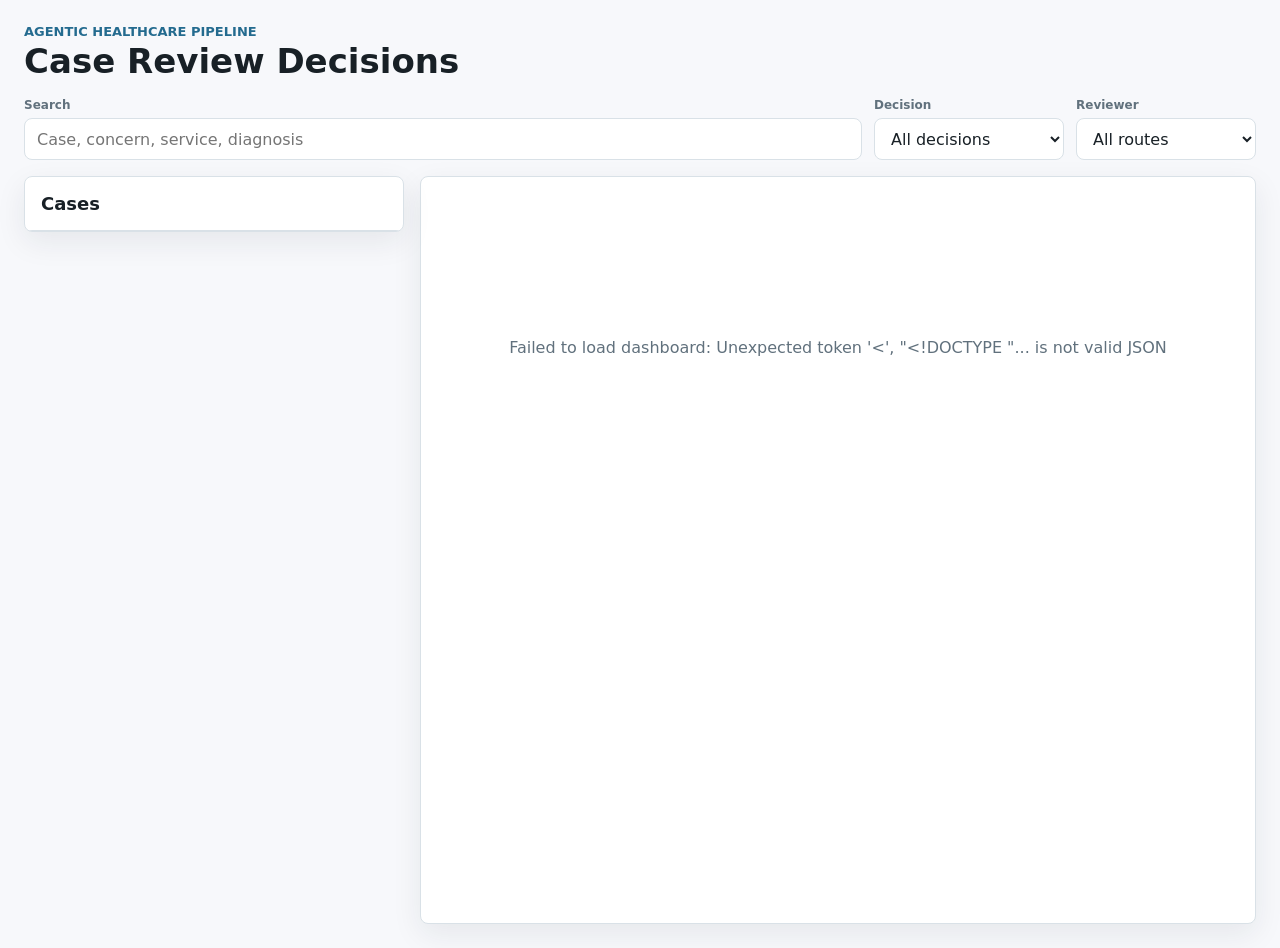
==== Agentic_Framework/ui/index.html @ 031857fd "test" ====
<!doctype html>
<html lang="en">
  <head>
    <meta charset="utf-8">
    <meta name="viewport" content="width=device-width, initial-scale=1">
    <title>Healthcare Case Review</title>
    <link rel="stylesheet" href="styles.css">
  </head>
  <body>
    <main class="shell">
      <section class="topbar">
        <div>
          <p class="eyebrow">Agentic Healthcare Pipeline</p>
          <h1>Case Review Decisions</h1>
        </div>
        <div class="summary" id="summary"></div>
      </section>

      <section class="controls" aria-label="Dashboard controls">
        <label>
          <span>Search</span>
          <input id="searchInput" type="search" placeholder="Case, concern, service, diagnosis">
        </label>
        <label>
          <span>Decision</span>
          <select id="decisionFilter">
            <option value="all">All decisions</option>
            <option value="Urgent Review">Urgent Review</option>
            <option value="Needs Follow-Up">Needs Follow-Up</option>
            <option value="Routine">Routine</option>
            <option value="Insufficient Data">Insufficient Data</option>
          </select>
        </label>
        <label>
          <span>Reviewer</span>
          <select id="reviewFilter">
            <option value="all">All routes</option>
            <option value="required">Human review</option>
            <option value="not_required">No human review</option>
          </select>
        </label>
      </section>

      <section class="layout">
        <aside class="case-list" aria-label="Cases">
          <div class="list-header">
            <h2>Cases</h2>
            <span id="caseCount"></span>
          </div>
          <div id="caseList"></div>
        </aside>

        <section class="detail" id="caseDetail" aria-live="polite">
          <div class="empty-state">Loading decisions...</div>
        </section>
      </section>
    </main>
    <script src="app.js"></script>
  </body>
</html>
---- Agentic_Framework/ui/styles.css ----
:root {
  color-scheme: light;
  --bg: #f7f8fb;
  --surface: #ffffff;
  --surface-2: #eef3f6;
  --text: #182026;
  --muted: #61717d;
  --line: #d9e1e7;
  --blue: #246b8f;
  --green: #277454;
  --amber: #a26312;
  --red: #b73a32;
  --shadow: 0 10px 30px rgba(20, 35, 45, 0.08);
}

* {
  box-sizing: border-box;
}

body {
  margin: 0;
  background: var(--bg);
  color: var(--text);
  font-family: Inter, ui-sans-serif, system-ui, -apple-system, BlinkMacSystemFont, "Segoe UI", sans-serif;
}

.shell {
  min-height: 100vh;
  padding: 24px;
}

.topbar {
  display: flex;
  align-items: flex-end;
  justify-content: space-between;
  gap: 24px;
  margin-bottom: 18px;
}

.eyebrow {
  margin: 0 0 4px;
  color: var(--blue);
  font-size: 13px;
  font-weight: 700;
  text-transform: uppercase;
}

h1,
h2,
h3,
p {
  margin-top: 0;
}

h1 {
  margin-bottom: 0;
  font-size: 34px;
  line-height: 1.1;
}

h2 {
  margin-bottom: 0;
  font-size: 18px;
}

h3 {
  margin-bottom: 10px;
  font-size: 15px;
}

.summary {
  display: grid;
  grid-template-columns: repeat(4, minmax(96px, 1fr));
  gap: 10px;
  min-width: min(560px, 100%);
}

.metric {
  background: var(--surface);
  border: 1px solid var(--line);
  border-radius: 8px;
  padding: 10px 12px;
  box-shadow: var(--shadow);
}

.metric strong {
  display: block;
  font-size: 22px;
}

.metric span {
  color: var(--muted);
  font-size: 12px;
}

.controls {
  display: grid;
  grid-template-columns: minmax(260px, 1fr) 190px 180px;
  gap: 12px;
  margin-bottom: 16px;
}

label span {
  display: block;
  margin-bottom: 6px;
  color: var(--muted);
  font-size: 12px;
  font-weight: 700;
}

input,
select {
  width: 100%;
  min-height: 42px;
  border: 1px solid var(--line);
  border-radius: 8px;
  padding: 0 12px;
  background: var(--surface);
  color: var(--text);
  font: inherit;
}

.layout {
  display: grid;
  grid-template-columns: 380px minmax(0, 1fr);
  gap: 16px;
  align-items: start;
}

.case-list,
.detail {
  background: var(--surface);
  border: 1px solid var(--line);
  border-radius: 8px;
  box-shadow: var(--shadow);
}

.case-list {
  position: sticky;
  top: 16px;
  max-height: calc(100vh - 152px);
  overflow: hidden;
}

.list-header {
  display: flex;
  align-items: center;
  justify-content: space-between;
  padding: 16px;
  border-bottom: 1px solid var(--line);
}

#caseList {
  max-height: calc(100vh - 214px);
  overflow: auto;
}

.case-item {
  width: 100%;
  border: 0;
  border-bottom: 1px solid var(--line);
  padding: 14px 16px;
  background: transparent;
  color: var(--text);
  text-align: left;
  cursor: pointer;
}

.case-item:hover,
.case-item.active {
  background: var(--surface-2);
}

.case-row {
  display: flex;
  align-items: center;
  justify-content: space-between;
  gap: 12px;
}

.case-title {
  font-weight: 800;
}

.case-subtitle {
  margin-top: 6px;
  color: var(--muted);
  font-size: 13px;
  line-height: 1.4;
}

.badge {
  display: inline-flex;
  align-items: center;
  min-height: 24px;
  border-radius: 999px;
  padding: 2px 9px;
  font-size: 12px;
  font-weight: 800;
  white-space: nowrap;
}

.badge.urgent,
.badge.high {
  background: #ffe9e6;
  color: var(--red);
}

.badge.follow,
.badge.medium {
  background: #fff2db;
  color: var(--amber);
}

.badge.routine,
.badge.low {
  background: #e6f4ee;
  color: var(--green);
}

.detail {
  min-height: calc(100vh - 152px);
  padding: 20px;
}

.detail-header {
  display: grid;
  grid-template-columns: minmax(0, 1fr) auto;
  gap: 18px;
  padding-bottom: 18px;
  border-bottom: 1px solid var(--line);
}

.detail-title {
  margin-bottom: 8px;
  font-size: 24px;
}

.muted {
  color: var(--muted);
}

.score-grid,
.agent-grid {
  display: grid;
  grid-template-columns: repeat(4, minmax(0, 1fr));
  gap: 12px;
  margin-top: 16px;
}

.score,
.section {
  border: 1px solid var(--line);
  border-radius: 8px;
  padding: 14px;
  background: #fbfcfd;
}

.score strong {
  display: block;
  font-size: 24px;
}

.section {
  margin-top: 14px;
}

.section ul {
  margin: 0;
  padding-left: 18px;
}

.section li {
  margin: 6px 0;
}

.decision-stack {
  display: flex;
  flex-direction: column;
  align-items: flex-end;
  gap: 8px;
}

.empty-state {
  display: grid;
  min-height: 300px;
  place-items: center;
  color: var(--muted);
}

@media (max-width: 1000px) {
  .topbar {
    align-items: stretch;
    flex-direction: column;
  }

  .summary,
  .controls,
  .layout,
  .score-grid,
  .agent-grid {
    grid-template-columns: 1fr;
  }

  .case-list {
    position: static;
    max-height: none;
  }

  #caseList {
    max-height: 420px;
  }

  .detail-header {
    grid-template-columns: 1fr;
  }

  .decision-stack {
    align-items: flex-start;
  }
}
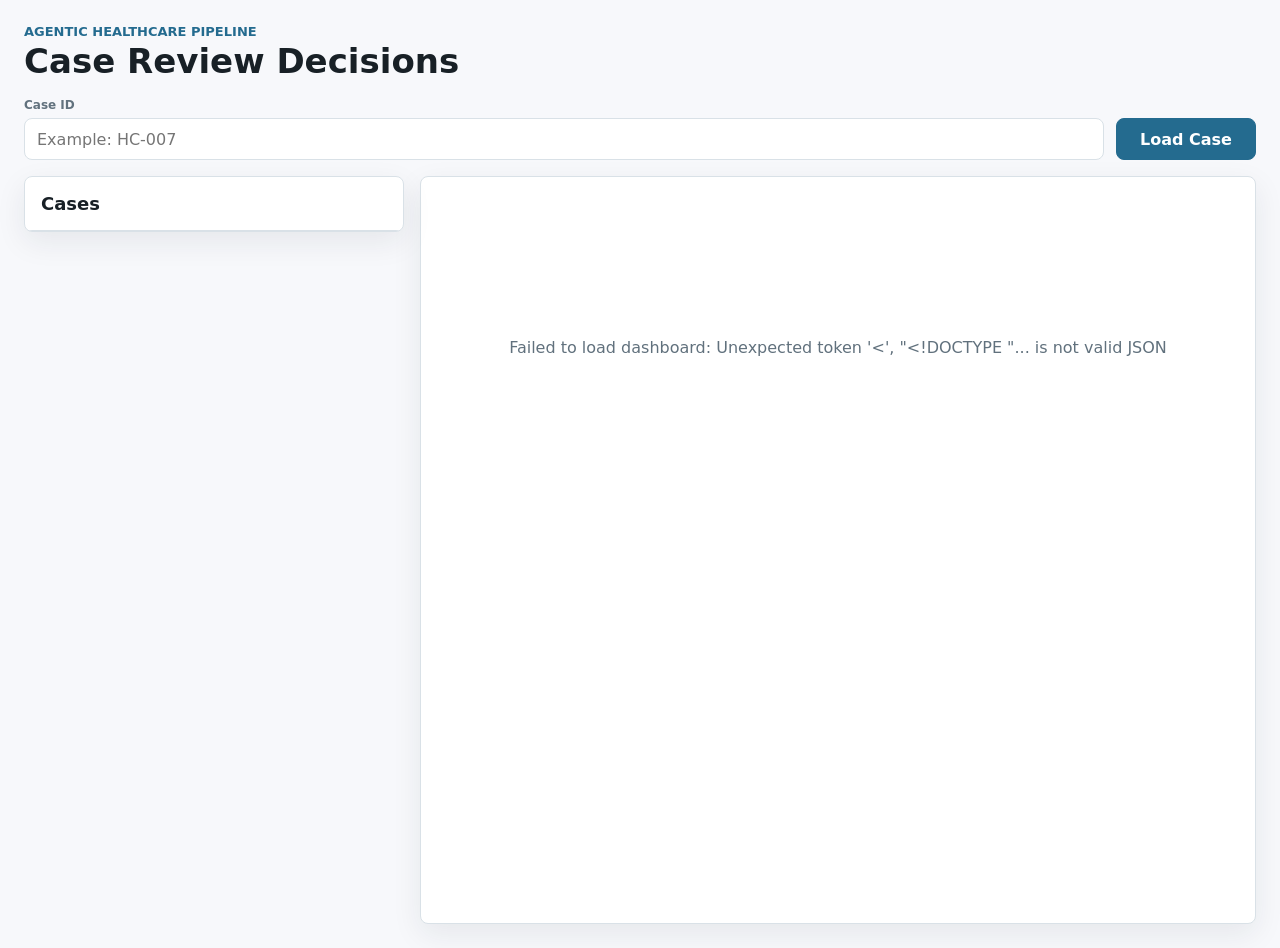
==== commit d7032946: "test" ====
--- a/Agentic_Framework/ui/index.html
+++ b/Agentic_Framework/ui/index.html
@@ -18,27 +18,10 @@
 
       <section class="controls" aria-label="Dashboard controls">
         <label>
-          <span>Search</span>
-          <input id="searchInput" type="search" placeholder="Case, concern, service, diagnosis">
+          <span>Case ID</span>
+          <input id="caseIdInput" type="search" placeholder="Example: HC-007">
         </label>
-        <label>
-          <span>Decision</span>
-          <select id="decisionFilter">
-            <option value="all">All decisions</option>
-            <option value="Urgent Review">Urgent Review</option>
-            <option value="Needs Follow-Up">Needs Follow-Up</option>
-            <option value="Routine">Routine</option>
-            <option value="Insufficient Data">Insufficient Data</option>
-          </select>
-        </label>
-        <label>
-          <span>Reviewer</span>
-          <select id="reviewFilter">
-            <option value="all">All routes</option>
-            <option value="required">Human review</option>
-            <option value="not_required">No human review</option>
-          </select>
-        </label>
+        <button class="load-button" id="loadCaseButton" type="button">Load Case</button>
       </section>
 
       <section class="layout">
--- a/Agentic_Framework/ui/styles.css
+++ b/Agentic_Framework/ui/styles.css
@@ -95,8 +95,9 @@
 
 .controls {
   display: grid;
-  grid-template-columns: minmax(260px, 1fr) 190px 180px;
+  grid-template-columns: minmax(260px, 1fr) 140px;
   gap: 12px;
+  align-items: end;
   margin-bottom: 16px;
 }
 
@@ -118,6 +119,22 @@
   background: var(--surface);
   color: var(--text);
   font: inherit;
+}
+
+.load-button {
+  min-height: 42px;
+  border: 1px solid var(--blue);
+  border-radius: 8px;
+  padding: 0 14px;
+  background: var(--blue);
+  color: #ffffff;
+  font: inherit;
+  font-weight: 800;
+  cursor: pointer;
+}
+
+.load-button:hover {
+  filter: brightness(0.95);
 }
 
 .layout {
@@ -241,11 +258,16 @@
 }
 
 .score-grid,
-.agent-grid {
+.agent-grid,
+.memory-grid {
   display: grid;
   grid-template-columns: repeat(4, minmax(0, 1fr));
   gap: 12px;
   margin-top: 16px;
+}
+
+.memory-grid {
+  grid-template-columns: repeat(2, minmax(0, 1fr));
 }
 
 .score,
@@ -294,11 +316,12 @@
     flex-direction: column;
   }
 
-  .summary,
-  .controls,
-  .layout,
-  .score-grid,
-  .agent-grid {
+    .summary,
+    .controls,
+    .layout,
+    .score-grid,
+    .agent-grid,
+    .memory-grid {
     grid-template-columns: 1fr;
   }
 
